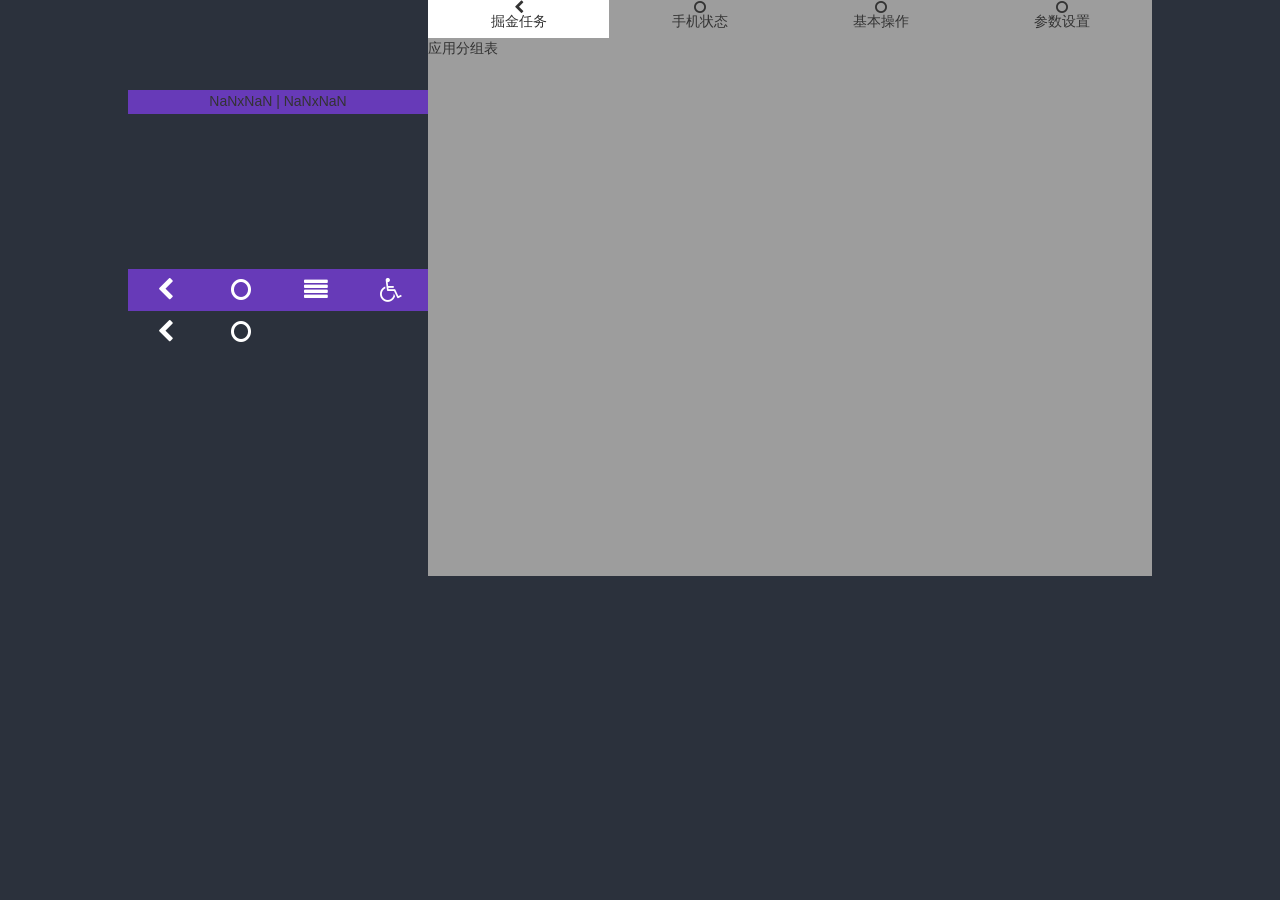
==== resources/web/device.html @ 36c12d61 "ssm" ====
<!DOCTYPE html>
<html>
  <head>
    <meta charset="UTF-8">
    <link rel="stylesheet" href="static/lib/bootstrap-3.3.7/css/bootstrap.min.css">
    <link rel="stylesheet" href="static/lib/font-awesome-4.7.0/css/font-awesome.min.css">
    <link rel="stylesheet" href="static/lib/jquery-ui-1.12.1/jquery-ui.min.css">
    <link rel="stylesheet" href="static/css/device.css">
  </head>
  <body>
  <div class="content">
    <div id="main" class="phone-area" >
      <div id="content">
        <nav class="navbar">
            <p id="title" class="text-center">{{title}}</p>  
        </nav>
        <canvas id="phone-screen"></canvas>
        <footer class="footer">
          <div class="container-fluid">
              <div class="row">
              <!-- <div class="col-xs-3  text-center menu-button" id="btn-scale"><span class="fa "></div> -->
                  <!-- <button type="button" class="btn btn-default" data-toggle="tooltip" data-placement="left" title="Tooltip on left">Tooltip on left</button> -->
              <div class="col-xs-3 text-center menu-button" id="btn-back"><span class="fa fa-chevron-left"></span></div>
              <div class="col-xs-3 text-center menu-button" id="btn-home"><span class="fa fa-circle-o"></span></div>
              <div class="col-xs-3 text-center menu-button" id="btn-menu"><span class="fa fa-align-justify"></span></div>
              <div class="col-xs-3 text-center menu-button" id="btn-more" data-toggle="modal" data-target="#myModal"><span class="fa fa-wheelchair"></span></div>
              <!-- Button trigger modal -->
              </div>
            <div class="row">
            <div class="col-xs-3 text-center menu-button" id="display-no-sleep"><span class="fa fa-chevron-left"></span></div>
            <div class="col-xs-3 text-center menu-button" id="close-data"><span class="fa fa-circle-o"></span></div>
            </div>
          </div>
        </footer>
      </div>
      </div>
    <div class="phone-controller">
      <div class=“header-selection">
    <div class="div-selection"  id="group" style="background-color:#FFFFFF;"  ><span class="fa fa-chevron-left"><p>掘金任务</p></span></div>
    <div class="div-selection"  id="farewell"><span class="fa fa-circle-o"><p>手机状态</p></span></div>
    <div class="div-selection"  id="operation"><span class="fa fa-circle-o"><p>基本操作</p></span></div>
    <div class="div-selection"  id="settings"><span class="fa fa-circle-o"><p>参数设置</p></span></div>
  </div >
        <!-- group modal -->
      <div class="controller-page" id="make-task" style="background-color:#9d9d9d;display: block"><p>应用分组表</p></div>
        <!-- operation modal -->
        <div class="controller-page" id="run-operation" style="background-color:#9d9d9d;display: none">
      <p>基本操作</p>
     <div class="sel-text-group">
      <div class="sel-text" id="set-constant">设置常量</div>
      <div class="sel-text" id="turnoff-mobiledata">关闭移动数据</div>
       <div class="sel-text" id="shot-screen">截屏</div>
         <div class="sel-text" id="make-sound">发响</div>
     </div>
        <p>批量操作</p>
            <div class="sel-text-group">
        <div class="sel-text" id="install-app">安装掘金软件</div>
            <input type="radio"  style="width:10px;height:10px" name="killOrder" name="install-tool" value="1"/>
            <label>同时安装掘金必备应用</label>
            </div>
         <p>高级操作</p>
         <div class="sel-text" id="reset-system">重置手机</div>
      </div>
        <!-- info modal -->
      <div class="controller-page" id="search-info" style="background-color: #9d9d9d;display: none">
          <p>手机配置</p>
      </div>
        <!-- settings modal -->
        <div class="controller-page" id="value-settings" style="background-color: #9d9d9d;display: none">
            <p>参数设置</p>
            <div class="sel-text" id="set-location" style="width:100%"><p>请选择掘金项目包本地地址:</p><div class="input-container" id="group-dir"></div></div>
            <div class="sel-text" id="set-code" style="width:100%"><p>请输入项目分组编号：</p><div class="input-container" id="device-code"></div></div>
            <div class="sel-text" id="set-port" style="width:100%"><p>请输入服务端口号：</p><div class="input-container" id="server-port"></div></div>
            <div class="sel-text" id="set-cmd" style="width:100%"><p>输入Shell命令</p><div class="input-container" id="cli-cmd"></div>
            <div class="sel-text" id="run-cmd">run</div>
            </div>
        </div>
    </div>
  </div>
    </div>
      </div>
    </div>
    <!-- Modal -->
    <!-- 设置  -->
    <div class="modal fade" id="myModal" tabindex="-1" role="dialog" aria-labelledby="myModalLabel">
      <div class="modal-dialog" role="document">
        <!-- <div class="modal-content"> -->
          <ul class="list-group">
            <li class="list-group-item">
              <p>窗口大小设置</p>s
              <div id="display-scale-slider"></div>
            </li>
            <li class="list-group-item">
              <p>输出清晰度</p>
              <div id="scale-slider"></div>
            </li>
            <li class="list-group-item text-center">
              <div class="checkbox">
                <label>
                  <input type="checkbox" id="rotateCheckBox"> 屏幕旋转
                </label>
              </div>
              <div class="checkbox">
                <label>
                  <input type="checkbox" id="keyEventCheckBox"> 键盘映射
                </label>
                <p class="help-block">将你键盘按下的键位信息发送到手机</p>
              </div>
            </li>
          </ul>
        <!-- </div> -->
      </div>
    </div>
<!--    <div class="modal fade" id="Settings" tabindex="-1" role="dialog" aria-labelledby="myModalLabel">-->
<!--      <div class="modal-dialog" role="document">-->
<!--        &lt;!&ndash; <div class="modal-content"> &ndash;&gt;-->
<!--        <ul class="list-group">-->
<!--          <li class="list-group-item">-->
<!--            <p>设置常量</p>-->
<!--            <div id="display-no-sleep"></div>-->
<!--          </li>-->
<!--          <li class="list-group-item">-->
<!--            <p>关闭移动数据</p>-->
<!--            <div id="close-data"></div>-->
<!--          </li>-->
<!--          <li class="list-group-item text-center">-->
<!--            <div class="checkbox">-->
<!--              <label>-->
<!--                <input type="checkbox" id="temp"> 屏幕旋转-->
<!--              </label>-->
<!--            </div>-->
<!--            <div class="checkbox">-->
<!--              <label>-->
<!--                <input type="checkbox" id="temp1"> 键盘映射-->
<!--              </label>-->
<!--              <p class="help-block">将你键盘按下的键位信息发送到手机</p>-->
<!--            </div>-->
<!--          </li>-->
<!--        </ul>-->
<!--        &lt;!&ndash; </div> &ndash;&gt;-->
<!--      </div>-->
    </div>
    <!-- 重置scale  -->
    <div class="modal" id="resetScaleModal" tabindex="-1" role="dialog" data-backdrop="static">
      <div class="modal-dialog" role="document">
        <div class="modal-content">
          <div class="modal-body">
            <div>请等待CapService重启</div>
          </div>
        </div>
      </div>
    </div>
  </body>
  <script src="static/lib/jquery-3.2.1.min.js"></script>
  <script>if (typeof module === 'object') {window.jQuery = window.$ = module.exports;};</script>
  <script src="static/lib/bootstrap-3.3.7/js/bootstrap.min.js"></script>
  <script src="static/lib/jquery-ui-1.12.1/jquery-ui.min.js"></script>
  <script src="static/lib/vue.js"></script>
  <script src="static/js/keyeventConvert.js"></script>
  <script src="static/js/device.js"></script>
</html>
---- resources/web/static/css/device.css ----
html {
    background-color: #2B313c;
    width:100%;
    height: 100%;
    margin: auto;
    position: relative;
}

body {
    background-color: #2B313c;
    width:100%;
    height: 100%;
    position: relative;
    /*margin: auto;*/
}

/*#main {*/
/*    text-align: center;*/
/*    margin: auto;*/
/*}*/



.content {
    width:80%;
    height:100%;
    margin:auto;
    display: flex;

}
.phone-area{
    width:40%;
    height:80%;
    margin:auto;
}
.header-selection{
    width:100%;
    height:100%;
    background-color: #9d9d9d;
    display: flex;

}

.sel-panel{
    width:100%;
    height:100%;
}

.sel-text-group{
    width:100%;
    height:25%;
    margin:auto;
    display: flex;

}

.sel-text{
    width:auto;
    height:25%;
    text-align: center;
    size: 25px;
    display: flex;
    float: left;
}

.input-container{
    width: 200px;
    padding:10px;
    fontSize:16px;
}

.phone-controller{
    width:100%;
    height:80%;

}

.controller-page{
    width:100%;
    height:80%;
    display: flex;
    margin: auto;
}

.div-selection{
    width:25%;
    height:100%;
    background-color: #9d9d9d;
    text-align: center;
    float: left;
}

.btn {
    width: 150px;
    height: 40px;
    border: 0;
    border-radius: 5px;
    color: white;
    margin: 20px 3px;
    background-color: #35cc8f;
}

/*选中时*/
.btn1 {
    width: 150px;
    height: 40px;
    border: 0;
    border-radius: 5px;
    color: white;
    margin: 20px 3px;
    background-color: #099941;
}

#content1, #content2, #content3, #content4 {
    background-color: #c1f8c9;
    height: 300px;
    font-size: 16px;
    line-height: 40px;
}


/*#phone-screen {*/
/*    width:80%;*/
/*    height:80%;*/
/*    margin:0 0 0 0;*/
/*    padding: 0 0 0 0;*/
/*}*/

.navbar {
    background-color: #673ab8;
    top: 0;
    width: 100%;
    margin-bottom: 0px;
    min-height: 24px;
    height: 24px;
    z-index: 3;
    border-radius: 0px;
}

.footer {
    background-color: #673ab8;
    width: 100%;
    min-height: 0px;
    height: 42px;
}

.menu-button {
    height: 42px;
    cursor: pointer;
    transition: all 250ms linear;
}

.menu-button:hover {
    background: rgba(0,0,0,.1);
}

.menu-button span {
    color: white;
    line-height: 42px;
    font-size: 1.7em;
}

.modal-dialog {
    margin: 15vh auto;
}
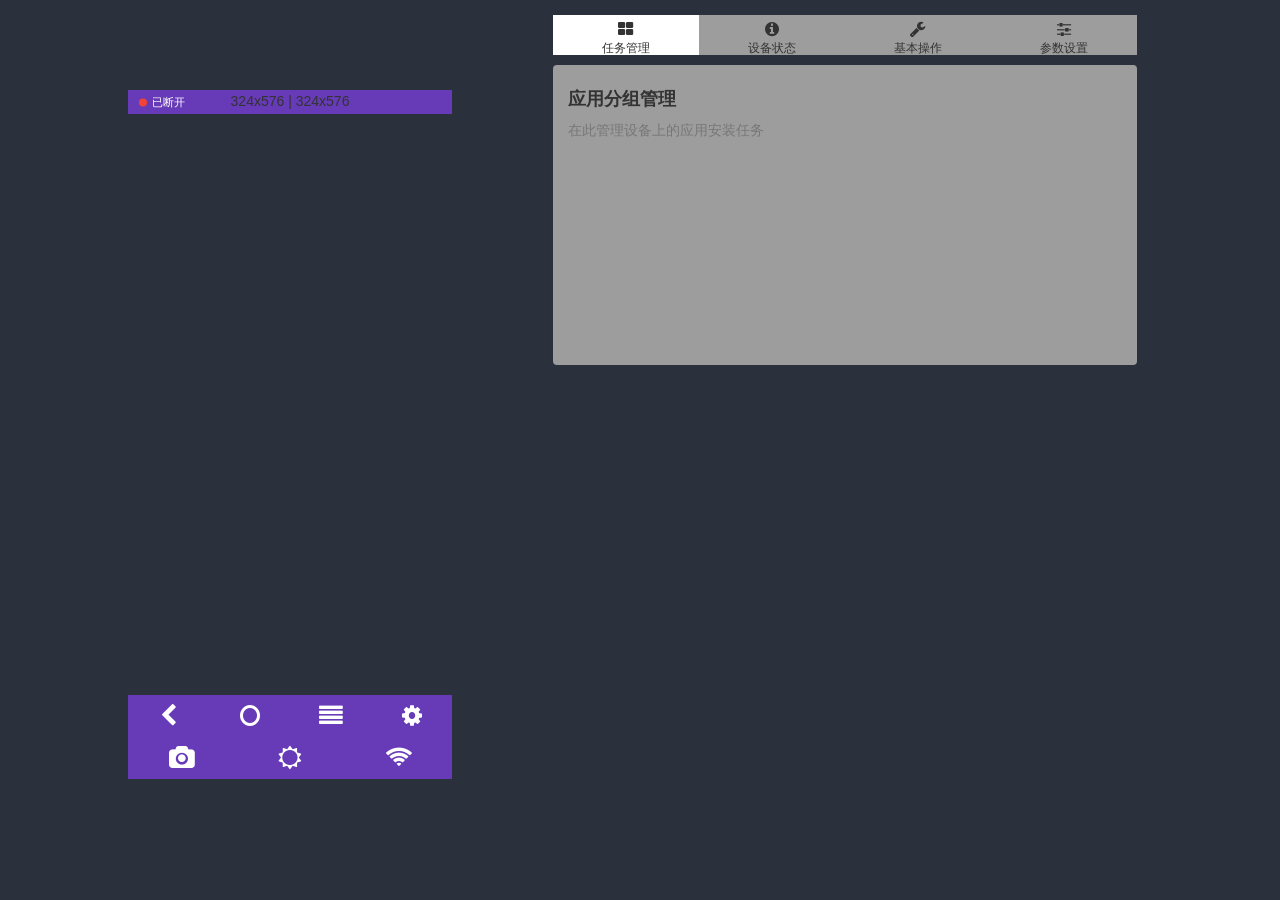
==== commit ec6b9aed: "ssm" ====
--- a/resources/web/device.html
+++ b/resources/web/device.html
@@ -2,6 +2,8 @@
 <html>
   <head>
     <meta charset="UTF-8">
+    <meta name="viewport" content="width=device-width, initial-scale=1.0">
+    <title>AndroidControl - 设备控制</title>
     <link rel="stylesheet" href="static/lib/bootstrap-3.3.7/css/bootstrap.min.css">
     <link rel="stylesheet" href="static/lib/font-awesome-4.7.0/css/font-awesome.min.css">
     <link rel="stylesheet" href="static/lib/jquery-ui-1.12.1/jquery-ui.min.css">
@@ -9,148 +11,203 @@
   </head>
   <body>
   <div class="content">
-    <div id="main" class="phone-area" >
+    <div id="main" class="phone-area">
       <div id="content">
+        <!-- 顶部导航栏 + 连接状态 -->
         <nav class="navbar">
-            <p id="title" class="text-center">{{title}}</p>  
+            <div class="status-indicator">
+                <span id="connection-status" class="status-dot"></span>
+                <span id="connection-text" class="status-text">连接中...</span>
+            </div>
+            <p id="title" class="text-center">{{title}}</p>
         </nav>
+
+        <!-- 屏幕显示区域 -->
         <canvas id="phone-screen"></canvas>
+
+        <!-- 底部控制栏 -->
         <footer class="footer">
           <div class="container-fluid">
+              <!-- 第一行：导航键 -->
               <div class="row">
-              <!-- <div class="col-xs-3  text-center menu-button" id="btn-scale"><span class="fa "></div> -->
-                  <!-- <button type="button" class="btn btn-default" data-toggle="tooltip" data-placement="left" title="Tooltip on left">Tooltip on left</button> -->
-              <div class="col-xs-3 text-center menu-button" id="btn-back"><span class="fa fa-chevron-left"></span></div>
-              <div class="col-xs-3 text-center menu-button" id="btn-home"><span class="fa fa-circle-o"></span></div>
-              <div class="col-xs-3 text-center menu-button" id="btn-menu"><span class="fa fa-align-justify"></span></div>
-              <div class="col-xs-3 text-center menu-button" id="btn-more" data-toggle="modal" data-target="#myModal"><span class="fa fa-wheelchair"></span></div>
-              <!-- Button trigger modal -->
-              </div>
-            <div class="row">
-            <div class="col-xs-3 text-center menu-button" id="display-no-sleep"><span class="fa fa-chevron-left"></span></div>
-            <div class="col-xs-3 text-center menu-button" id="close-data"><span class="fa fa-circle-o"></span></div>
-            </div>
+                  <div class="col-xs-3 text-center menu-button" id="btn-back" title="返回">
+                      <span class="fa fa-chevron-left"></span>
+                  </div>
+                  <div class="col-xs-3 text-center menu-button" id="btn-home" title="主页">
+                      <span class="fa fa-circle-o"></span>
+                  </div>
+                  <div class="col-xs-3 text-center menu-button" id="btn-menu" title="菜单">
+                      <span class="fa fa-align-justify"></span>
+                  </div>
+                  <div class="col-xs-3 text-center menu-button" id="btn-more" title="设置" data-toggle="modal" data-target="#myModal">
+                      <span class="fa fa-cog"></span>
+                  </div>
+              </div>
+              <!-- 第二行：快捷功能 -->
+              <div class="row">
+                  <div class="col-xs-4 text-center menu-button" id="shot-screen" title="截屏">
+                      <span class="fa fa-camera"></span>
+                  </div>
+                  <div class="col-xs-4 text-center menu-button" id="display-no-sleep" title="屏幕常亮">
+                      <span class="fa fa-sun-o"></span>
+                  </div>
+                  <div class="col-xs-4 text-center menu-button" id="close-data" title="关闭移动数据">
+                      <span class="fa fa-wifi"></span>
+                  </div>
+              </div>
           </div>
         </footer>
       </div>
-      </div>
+    </div>
+
+    <!-- 右侧控制面板 -->
     <div class="phone-controller">
-      <div class=“header-selection">
-    <div class="div-selection"  id="group" style="background-color:#FFFFFF;"  ><span class="fa fa-chevron-left"><p>掘金任务</p></span></div>
-    <div class="div-selection"  id="farewell"><span class="fa fa-circle-o"><p>手机状态</p></span></div>
-    <div class="div-selection"  id="operation"><span class="fa fa-circle-o"><p>基本操作</p></span></div>
-    <div class="div-selection"  id="settings"><span class="fa fa-circle-o"><p>参数设置</p></span></div>
-  </div >
-        <!-- group modal -->
-      <div class="controller-page" id="make-task" style="background-color:#9d9d9d;display: block"><p>应用分组表</p></div>
-        <!-- operation modal -->
-        <div class="controller-page" id="run-operation" style="background-color:#9d9d9d;display: none">
-      <p>基本操作</p>
-     <div class="sel-text-group">
-      <div class="sel-text" id="set-constant">设置常量</div>
-      <div class="sel-text" id="turnoff-mobiledata">关闭移动数据</div>
-       <div class="sel-text" id="shot-screen">截屏</div>
-         <div class="sel-text" id="make-sound">发响</div>
-     </div>
-        <p>批量操作</p>
-            <div class="sel-text-group">
-        <div class="sel-text" id="install-app">安装掘金软件</div>
-            <input type="radio"  style="width:10px;height:10px" name="killOrder" name="install-tool" value="1"/>
-            <label>同时安装掘金必备应用</label>
-            </div>
-         <p>高级操作</p>
-         <div class="sel-text" id="reset-system">重置手机</div>
-      </div>
-        <!-- info modal -->
-      <div class="controller-page" id="search-info" style="background-color: #9d9d9d;display: none">
-          <p>手机配置</p>
-      </div>
-        <!-- settings modal -->
-        <div class="controller-page" id="value-settings" style="background-color: #9d9d9d;display: none">
-            <p>参数设置</p>
-            <div class="sel-text" id="set-location" style="width:100%"><p>请选择掘金项目包本地地址:</p><div class="input-container" id="group-dir"></div></div>
-            <div class="sel-text" id="set-code" style="width:100%"><p>请输入项目分组编号：</p><div class="input-container" id="device-code"></div></div>
-            <div class="sel-text" id="set-port" style="width:100%"><p>请输入服务端口号：</p><div class="input-container" id="server-port"></div></div>
-            <div class="sel-text" id="set-cmd" style="width:100%"><p>输入Shell命令</p><div class="input-container" id="cli-cmd"></div>
-            <div class="sel-text" id="run-cmd">run</div>
-            </div>
-        </div>
+      <!-- Tab 导航 -->
+      <div class="header-selection">
+          <div class="div-selection" id="group" style="background-color:#FFFFFF;">
+              <span class="fa fa-th-large"></span>
+              <p>任务管理</p>
+          </div>
+          <div class="div-selection" id="farewell">
+              <span class="fa fa-info-circle"></span>
+              <p>设备状态</p>
+          </div>
+          <div class="div-selection" id="operation">
+              <span class="fa fa-wrench"></span>
+              <p>基本操作</p>
+          </div>
+          <div class="div-selection" id="settings">
+              <span class="fa fa-sliders"></span>
+              <p>参数设置</p>
+          </div>
+      </div>
+
+      <!-- 任务管理页面 -->
+      <div class="controller-page" id="make-task" style="background-color:#9d9d9d; display: block;">
+          <h4>应用分组管理</h4>
+          <p class="text-muted">在此管理设备上的应用安装任务</p>
+      </div>
+
+      <!-- 设备状态页面 -->
+      <div class="controller-page" id="search-info" style="background-color:#9d9d9d; display: none;">
+          <h4>设备信息</h4>
+          <div class="info-panel">
+              <p><strong>序列号:</strong> <span id="info-sn">-</span></p>
+              <p><strong>屏幕尺寸:</strong> <span id="info-screen">-</span></p>
+              <p><strong>电量:</strong> <span id="info-battery">-</span></p>
+              <p><strong>连接状态:</strong> <span id="info-connection">-</span></p>
+          </div>
+      </div>
+
+      <!-- 基本操作页面 -->
+      <div class="controller-page" id="run-operation" style="background-color:#9d9d9d; display: none;">
+          <h4>基本操作</h4>
+          <div class="sel-text-group">
+              <div class="sel-text" id="set-constant">
+                  <span class="fa fa-clock-o"></span> 设置屏幕常亮
+              </div>
+              <div class="sel-text" id="turnoff-mobiledata">
+                  <span class="fa fa-ban"></span> 关闭移动数据
+              </div>
+              <div class="sel-text" id="make-sound">
+                  <span class="fa fa-volume-up"></span> 设备响铃
+              </div>
+          </div>
+
+          <h4>批量操作</h4>
+          <div class="sel-text-group">
+              <div class="sel-text" id="install-app">
+                  <span class="fa fa-download"></span> 批量安装应用
+              </div>
+              <div class="checkbox">
+                  <label>
+                      <input type="checkbox" name="install-tool" value="1"> 同时安装必备工具
+                  </label>
+              </div>
+          </div>
+
+          <h4>高级操作</h4>
+          <div class="sel-text" id="reset-system">
+              <span class="fa fa-refresh"></span> 重启至 Recovery
+          </div>
+      </div>
+
+      <!-- 参数设置页面 -->
+      <div class="controller-page" id="value-settings" style="background-color:#9d9d9d; display: none;">
+          <h4>参数设置</h4>
+
+          <div class="form-group">
+              <label>应用包本地路径:</label>
+              <div class="input-container" id="group-dir"></div>
+          </div>
+
+          <div class="form-group">
+              <label>设备分组编号:</label>
+              <div class="input-container" id="device-code"></div>
+          </div>
+
+          <div class="form-group">
+              <label>CLI 服务端口:</label>
+              <div class="input-container" id="server-port"></div>
+          </div>
+
+          <div class="form-group">
+              <label>Shell 命令:</label>
+              <div class="input-container" id="cli-cmd"></div>
+          </div>
+
+          <button class="btn btn-success" id="run-cmd">
+              <span class="fa fa-play"></span> 执行命令
+          </button>
+      </div>
     </div>
   </div>
-    </div>
-      </div>
-    </div>
-    <!-- Modal -->
-    <!-- 设置  -->
-    <div class="modal fade" id="myModal" tabindex="-1" role="dialog" aria-labelledby="myModalLabel">
+
+  <!-- 设置弹窗 -->
+  <div class="modal fade" id="myModal" tabindex="-1" role="dialog" aria-labelledby="myModalLabel">
       <div class="modal-dialog" role="document">
-        <!-- <div class="modal-content"> -->
-          <ul class="list-group">
-            <li class="list-group-item">
-              <p>窗口大小设置</p>s
-              <div id="display-scale-slider"></div>
-            </li>
-            <li class="list-group-item">
-              <p>输出清晰度</p>
-              <div id="scale-slider"></div>
-            </li>
-            <li class="list-group-item text-center">
-              <div class="checkbox">
-                <label>
-                  <input type="checkbox" id="rotateCheckBox"> 屏幕旋转
-                </label>
-              </div>
-              <div class="checkbox">
-                <label>
-                  <input type="checkbox" id="keyEventCheckBox"> 键盘映射
-                </label>
-                <p class="help-block">将你键盘按下的键位信息发送到手机</p>
-              </div>
-            </li>
-          </ul>
-        <!-- </div> -->
-      </div>
-    </div>
-<!--    <div class="modal fade" id="Settings" tabindex="-1" role="dialog" aria-labelledby="myModalLabel">-->
-<!--      <div class="modal-dialog" role="document">-->
-<!--        &lt;!&ndash; <div class="modal-content"> &ndash;&gt;-->
-<!--        <ul class="list-group">-->
-<!--          <li class="list-group-item">-->
-<!--            <p>设置常量</p>-->
-<!--            <div id="display-no-sleep"></div>-->
-<!--          </li>-->
-<!--          <li class="list-group-item">-->
-<!--            <p>关闭移动数据</p>-->
-<!--            <div id="close-data"></div>-->
-<!--          </li>-->
-<!--          <li class="list-group-item text-center">-->
-<!--            <div class="checkbox">-->
-<!--              <label>-->
-<!--                <input type="checkbox" id="temp"> 屏幕旋转-->
-<!--              </label>-->
-<!--            </div>-->
-<!--            <div class="checkbox">-->
-<!--              <label>-->
-<!--                <input type="checkbox" id="temp1"> 键盘映射-->
-<!--              </label>-->
-<!--              <p class="help-block">将你键盘按下的键位信息发送到手机</p>-->
-<!--            </div>-->
-<!--          </li>-->
-<!--        </ul>-->
-<!--        &lt;!&ndash; </div> &ndash;&gt;-->
-<!--      </div>-->
-    </div>
-    <!-- 重置scale  -->
-    <div class="modal" id="resetScaleModal" tabindex="-1" role="dialog" data-backdrop="static">
+          <div class="modal-content">
+              <div class="modal-header">
+                  <button type="button" class="close" data-dismiss="modal">&times;</button>
+                  <h4 class="modal-title">显示设置</h4>
+              </div>
+              <div class="modal-body">
+                  <div class="form-group">
+                      <label>窗口大小</label>
+                      <div id="display-scale-slider"></div>
+                  </div>
+                  <div class="form-group">
+                      <label>输出清晰度</label>
+                      <div id="scale-slider"></div>
+                  </div>
+                  <div class="checkbox">
+                      <label>
+                          <input type="checkbox" id="rotateCheckBox"> 屏幕旋转（横屏模式）
+                      </label>
+                  </div>
+                  <div class="checkbox">
+                      <label>
+                          <input type="checkbox" id="keyEventCheckBox"> 键盘映射
+                      </label>
+                      <p class="help-block">将键盘按键映射到 Android 按键事件</p>
+                  </div>
+              </div>
+          </div>
+      </div>
+  </div>
+
+  <!-- 等待 CapService 重启弹窗 -->
+  <div class="modal" id="resetScaleModal" tabindex="-1" role="dialog" data-backdrop="static">
       <div class="modal-dialog" role="document">
-        <div class="modal-content">
-          <div class="modal-body">
-            <div>请等待CapService重启</div>
-          </div>
-        </div>
-      </div>
-    </div>
-  </body>
+          <div class="modal-content">
+              <div class="modal-body text-center">
+                  <div class="spinner"></div>
+                  <p>正在重启 CapService，请稍候...</p>
+              </div>
+          </div>
+      </div>
+  </div>
+
   <script src="static/lib/jquery-3.2.1.min.js"></script>
   <script>if (typeof module === 'object') {window.jQuery = window.$ = module.exports;};</script>
   <script src="static/lib/bootstrap-3.3.7/js/bootstrap.min.js"></script>
@@ -158,4 +215,5 @@
   <script src="static/lib/vue.js"></script>
   <script src="static/js/keyeventConvert.js"></script>
   <script src="static/js/device.js"></script>
+  </body>
 </html>
--- a/resources/web/static/css/device.css
+++ b/resources/web/static/css/device.css
@@ -12,120 +12,185 @@
     width:100%;
     height: 100%;
     position: relative;
-    /*margin: auto;*/
-}
-
-/*#main {*/
-/*    text-align: center;*/
-/*    margin: auto;*/
-/*}*/
-
-
+}
 
 .content {
     width:80%;
     height:100%;
     margin:auto;
     display: flex;
-
-}
+}
+
 .phone-area{
     width:40%;
     height:80%;
     margin:auto;
 }
+
 .header-selection{
     width:100%;
-    height:100%;
+    height:40px;
     background-color: #9d9d9d;
     display: flex;
-
-}
-
-.sel-panel{
-    width:100%;
-    height:100%;
 }
 
 .sel-text-group{
     width:100%;
-    height:25%;
-    margin:auto;
-    display: flex;
-
+    min-height:40px;
+    margin: 10px auto;
+    display: flex;
+    flex-wrap: wrap;
+    gap: 10px;
 }
 
 .sel-text{
-    width:auto;
-    height:25%;
+    padding: 8px 16px;
     text-align: center;
-    size: 25px;
-    display: flex;
-    float: left;
+    cursor: pointer;
+    background-color: #e0e0e0;
+    border-radius: 4px;
+    transition: background-color 200ms;
+}
+
+.sel-text:hover {
+    background-color: #bdbdbd;
+}
+
+.sel-text .fa {
+    margin-right: 5px;
 }
 
 .input-container{
-    width: 200px;
-    padding:10px;
-    fontSize:16px;
+    width: 100%;
+    padding:5px;
+    fontSize:14px;
+}
+
+.input-container input {
+    width: 100%;
+    padding: 6px 10px;
+    border: 1px solid #ccc;
+    border-radius: 4px;
 }
 
 .phone-controller{
-    width:100%;
+    width:60%;
     height:80%;
-
+    padding: 15px;
 }
 
 .controller-page{
     width:100%;
-    height:80%;
-    display: flex;
-    margin: auto;
+    min-height:300px;
+    padding: 15px;
+    margin-top: 10px;
+    border-radius: 4px;
+}
+
+.controller-page h4 {
+    margin: 10px 0;
+    font-weight: bold;
 }
 
 .div-selection{
     width:25%;
-    height:100%;
+    height:40px;
     background-color: #9d9d9d;
     text-align: center;
     float: left;
+    cursor: pointer;
+    transition: background-color 200ms;
+    padding: 5px 0;
+}
+
+.div-selection:hover {
+    background-color: #bdbdbd;
+}
+
+.div-selection .fa {
+    font-size: 1.2em;
+}
+
+.div-selection p {
+    margin: 0;
+    font-size: 0.85em;
+}
+
+.form-group {
+    margin-bottom: 15px;
+}
+
+.form-group label {
+    display: block;
+    margin-bottom: 5px;
+    font-weight: bold;
+}
+
+.info-panel {
+    background-color: #fff;
+    padding: 15px;
+    border-radius: 4px;
+    margin-top: 10px;
+}
+
+.info-panel p {
+    margin: 8px 0;
 }
 
 .btn {
-    width: 150px;
-    height: 40px;
+    width: auto;
+    padding: 8px 20px;
     border: 0;
     border-radius: 5px;
     color: white;
-    margin: 20px 3px;
+    margin: 10px 3px;
     background-color: #35cc8f;
-}
-
-/*选中时*/
-.btn1 {
-    width: 150px;
-    height: 40px;
-    border: 0;
-    border-radius: 5px;
-    color: white;
-    margin: 20px 3px;
-    background-color: #099941;
-}
-
-#content1, #content2, #content3, #content4 {
-    background-color: #c1f8c9;
-    height: 300px;
-    font-size: 16px;
-    line-height: 40px;
-}
-
-
-/*#phone-screen {*/
-/*    width:80%;*/
-/*    height:80%;*/
-/*    margin:0 0 0 0;*/
-/*    padding: 0 0 0 0;*/
-/*}*/
+    cursor: pointer;
+}
+
+.btn:hover {
+    background-color: #2db87d;
+}
+
+/* 连接状态指示器 */
+.status-indicator {
+    position: absolute;
+    left: 10px;
+    top: 50%;
+    transform: translateY(-50%);
+    display: flex;
+    align-items: center;
+    gap: 5px;
+}
+
+.status-dot {
+    width: 8px;
+    height: 8px;
+    border-radius: 50%;
+    background-color: #ff9800;
+    display: inline-block;
+}
+
+.status-text {
+    color: #fff;
+    font-size: 0.75em;
+}
+
+/* 加载动画 */
+.spinner {
+    border: 3px solid #f3f3f3;
+    border-top: 3px solid #673ab8;
+    border-radius: 50%;
+    width: 30px;
+    height: 30px;
+    animation: spin 1s linear infinite;
+    margin: 0 auto 10px;
+}
+
+@keyframes spin {
+    0% { transform: rotate(0deg); }
+    100% { transform: rotate(360deg); }
+}
 
 .navbar {
     background-color: #673ab8;
@@ -136,13 +201,14 @@
     height: 24px;
     z-index: 3;
     border-radius: 0px;
+    position: relative;
 }
 
 .footer {
     background-color: #673ab8;
     width: 100%;
     min-height: 0px;
-    height: 42px;
+    height: auto;
 }
 
 .menu-button {
@@ -165,3 +231,22 @@
     margin: 15vh auto;
 }
 
+.modal-content {
+    border-radius: 8px;
+}
+
+.modal-header {
+    background-color: #673ab8;
+    color: white;
+    border-radius: 8px 8px 0 0;
+}
+
+.modal-header .close {
+    color: white;
+    opacity: 0.8;
+}
+
+.modal-header .close:hover {
+    opacity: 1;
+}
+
